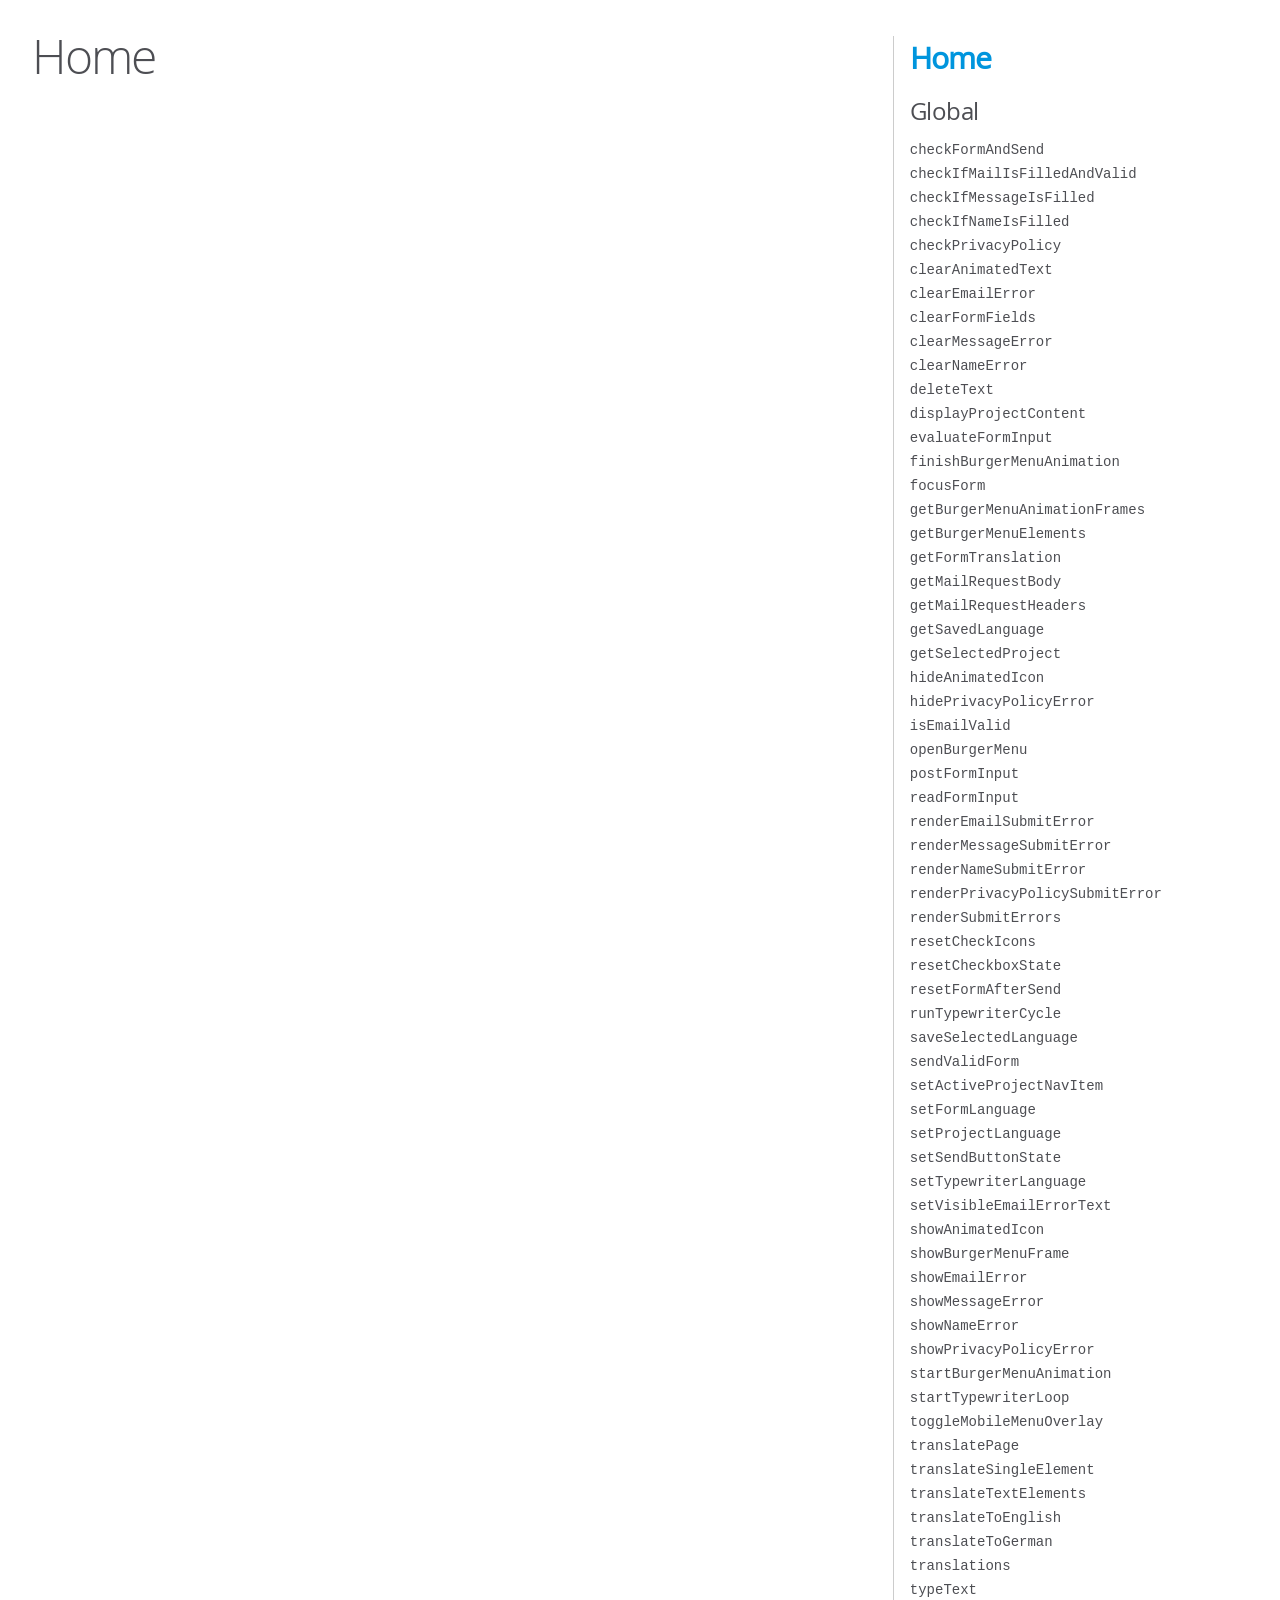
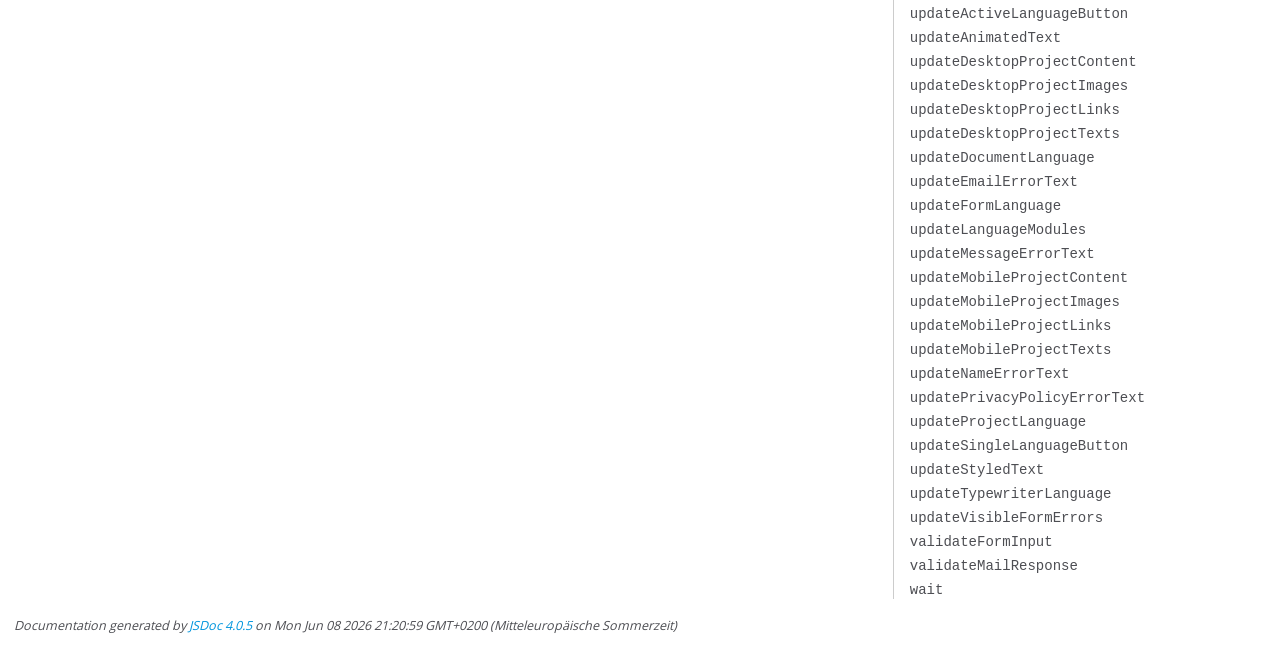
==== out/index.html @ 43f627dd "jsdoc created" ====
<!DOCTYPE html>
<html lang="en">
<head>
    <meta charset="utf-8">
    <title>JSDoc: Home</title>

    <script src="scripts/prettify/prettify.js"> </script>
    <script src="scripts/prettify/lang-css.js"> </script>
    <!--[if lt IE 9]>
      <script src="//html5shiv.googlecode.com/svn/trunk/html5.js"></script>
    <![endif]-->
    <link type="text/css" rel="stylesheet" href="styles/prettify-tomorrow.css">
    <link type="text/css" rel="stylesheet" href="styles/jsdoc-default.css">
</head>

<body>

<div id="main">

    <h1 class="page-title">Home</h1>

    



    


    <h3> </h3>










    









</div>

<nav>
    <h2><a href="index.html">Home</a></h2><h3>Global</h3><ul><li><a href="global.html#checkFormAndSend">checkFormAndSend</a></li><li><a href="global.html#checkIfMailIsFilledAndValid">checkIfMailIsFilledAndValid</a></li><li><a href="global.html#checkIfMessageIsFilled">checkIfMessageIsFilled</a></li><li><a href="global.html#checkIfNameIsFilled">checkIfNameIsFilled</a></li><li><a href="global.html#checkPrivacyPolicy">checkPrivacyPolicy</a></li><li><a href="global.html#clearAnimatedText">clearAnimatedText</a></li><li><a href="global.html#clearEmailError">clearEmailError</a></li><li><a href="global.html#clearFormFields">clearFormFields</a></li><li><a href="global.html#clearMessageError">clearMessageError</a></li><li><a href="global.html#clearNameError">clearNameError</a></li><li><a href="global.html#deleteText">deleteText</a></li><li><a href="global.html#displayProjectContent">displayProjectContent</a></li><li><a href="global.html#evaluateFormInput">evaluateFormInput</a></li><li><a href="global.html#finishBurgerMenuAnimation">finishBurgerMenuAnimation</a></li><li><a href="global.html#focusForm">focusForm</a></li><li><a href="global.html#getBurgerMenuAnimationFrames">getBurgerMenuAnimationFrames</a></li><li><a href="global.html#getBurgerMenuElements">getBurgerMenuElements</a></li><li><a href="global.html#getFormTranslation">getFormTranslation</a></li><li><a href="global.html#getMailRequestBody">getMailRequestBody</a></li><li><a href="global.html#getMailRequestHeaders">getMailRequestHeaders</a></li><li><a href="global.html#getSavedLanguage">getSavedLanguage</a></li><li><a href="global.html#getSelectedProject">getSelectedProject</a></li><li><a href="global.html#hideAnimatedIcon">hideAnimatedIcon</a></li><li><a href="global.html#hidePrivacyPolicyError">hidePrivacyPolicyError</a></li><li><a href="global.html#isEmailValid">isEmailValid</a></li><li><a href="global.html#openBurgerMenu">openBurgerMenu</a></li><li><a href="global.html#postFormInput">postFormInput</a></li><li><a href="global.html#readFormInput">readFormInput</a></li><li><a href="global.html#renderEmailSubmitError">renderEmailSubmitError</a></li><li><a href="global.html#renderMessageSubmitError">renderMessageSubmitError</a></li><li><a href="global.html#renderNameSubmitError">renderNameSubmitError</a></li><li><a href="global.html#renderPrivacyPolicySubmitError">renderPrivacyPolicySubmitError</a></li><li><a href="global.html#renderSubmitErrors">renderSubmitErrors</a></li><li><a href="global.html#resetCheckIcons">resetCheckIcons</a></li><li><a href="global.html#resetCheckboxState">resetCheckboxState</a></li><li><a href="global.html#resetFormAfterSend">resetFormAfterSend</a></li><li><a href="global.html#runTypewriterCycle">runTypewriterCycle</a></li><li><a href="global.html#saveSelectedLanguage">saveSelectedLanguage</a></li><li><a href="global.html#sendValidForm">sendValidForm</a></li><li><a href="global.html#setActiveProjectNavItem">setActiveProjectNavItem</a></li><li><a href="global.html#setFormLanguage">setFormLanguage</a></li><li><a href="global.html#setProjectLanguage">setProjectLanguage</a></li><li><a href="global.html#setSendButtonState">setSendButtonState</a></li><li><a href="global.html#setTypewriterLanguage">setTypewriterLanguage</a></li><li><a href="global.html#setVisibleEmailErrorText">setVisibleEmailErrorText</a></li><li><a href="global.html#showAnimatedIcon">showAnimatedIcon</a></li><li><a href="global.html#showBurgerMenuFrame">showBurgerMenuFrame</a></li><li><a href="global.html#showEmailError">showEmailError</a></li><li><a href="global.html#showMessageError">showMessageError</a></li><li><a href="global.html#showNameError">showNameError</a></li><li><a href="global.html#showPrivacyPolicyError">showPrivacyPolicyError</a></li><li><a href="global.html#startBurgerMenuAnimation">startBurgerMenuAnimation</a></li><li><a href="global.html#startTypewriterLoop">startTypewriterLoop</a></li><li><a href="global.html#toggleMobileMenuOverlay">toggleMobileMenuOverlay</a></li><li><a href="global.html#translatePage">translatePage</a></li><li><a href="global.html#translateSingleElement">translateSingleElement</a></li><li><a href="global.html#translateTextElements">translateTextElements</a></li><li><a href="global.html#translateToEnglish">translateToEnglish</a></li><li><a href="global.html#translateToGerman">translateToGerman</a></li><li><a href="global.html#translations">translations</a></li><li><a href="global.html#typeText">typeText</a></li><li><a href="global.html#updateActiveLanguageButton">updateActiveLanguageButton</a></li><li><a href="global.html#updateAnimatedText">updateAnimatedText</a></li><li><a href="global.html#updateDesktopProjectContent">updateDesktopProjectContent</a></li><li><a href="global.html#updateDesktopProjectImages">updateDesktopProjectImages</a></li><li><a href="global.html#updateDesktopProjectLinks">updateDesktopProjectLinks</a></li><li><a href="global.html#updateDesktopProjectTexts">updateDesktopProjectTexts</a></li><li><a href="global.html#updateDocumentLanguage">updateDocumentLanguage</a></li><li><a href="global.html#updateEmailErrorText">updateEmailErrorText</a></li><li><a href="global.html#updateFormLanguage">updateFormLanguage</a></li><li><a href="global.html#updateLanguageModules">updateLanguageModules</a></li><li><a href="global.html#updateMessageErrorText">updateMessageErrorText</a></li><li><a href="global.html#updateMobileProjectContent">updateMobileProjectContent</a></li><li><a href="global.html#updateMobileProjectImages">updateMobileProjectImages</a></li><li><a href="global.html#updateMobileProjectLinks">updateMobileProjectLinks</a></li><li><a href="global.html#updateMobileProjectTexts">updateMobileProjectTexts</a></li><li><a href="global.html#updateNameErrorText">updateNameErrorText</a></li><li><a href="global.html#updatePrivacyPolicyErrorText">updatePrivacyPolicyErrorText</a></li><li><a href="global.html#updateProjectLanguage">updateProjectLanguage</a></li><li><a href="global.html#updateSingleLanguageButton">updateSingleLanguageButton</a></li><li><a href="global.html#updateStyledText">updateStyledText</a></li><li><a href="global.html#updateTypewriterLanguage">updateTypewriterLanguage</a></li><li><a href="global.html#updateVisibleFormErrors">updateVisibleFormErrors</a></li><li><a href="global.html#validateFormInput">validateFormInput</a></li><li><a href="global.html#validateMailResponse">validateMailResponse</a></li><li><a href="global.html#wait">wait</a></li></ul>
</nav>

<br class="clear">

<footer>
    Documentation generated by <a href="https://github.com/jsdoc/jsdoc">JSDoc 4.0.5</a> on Mon Jun 08 2026 21:20:59 GMT+0200 (Mitteleuropäische Sommerzeit)
</footer>

<script> prettyPrint(); </script>
<script src="scripts/linenumber.js"> </script>
</body>
</html>
---- out/styles/prettify-tomorrow.css ----
/* Tomorrow Theme */
/* Original theme - https://github.com/chriskempson/tomorrow-theme */
/* Pretty printing styles. Used with prettify.js. */
/* SPAN elements with the classes below are added by prettyprint. */
/* plain text */
.pln {
  color: #4d4d4c; }

@media screen {
  /* string content */
  .str {
    color: #718c00; }

  /* a keyword */
  .kwd {
    color: #8959a8; }

  /* a comment */
  .com {
    color: #8e908c; }

  /* a type name */
  .typ {
    color: #4271ae; }

  /* a literal value */
  .lit {
    color: #f5871f; }

  /* punctuation */
  .pun {
    color: #4d4d4c; }

  /* lisp open bracket */
  .opn {
    color: #4d4d4c; }

  /* lisp close bracket */
  .clo {
    color: #4d4d4c; }

  /* a markup tag name */
  .tag {
    color: #c82829; }

  /* a markup attribute name */
  .atn {
    color: #f5871f; }

  /* a markup attribute value */
  .atv {
    color: #3e999f; }

  /* a declaration */
  .dec {
    color: #f5871f; }

  /* a variable name */
  .var {
    color: #c82829; }

  /* a function name */
  .fun {
    color: #4271ae; } }
/* Use higher contrast and text-weight for printable form. */
@media print, projection {
  .str {
    color: #060; }

  .kwd {
    color: #006;
    font-weight: bold; }

  .com {
    color: #600;
    font-style: italic; }

  .typ {
    color: #404;
    font-weight: bold; }

  .lit {
    color: #044; }

  .pun, .opn, .clo {
    color: #440; }

  .tag {
    color: #006;
    font-weight: bold; }

  .atn {
    color: #404; }

  .atv {
    color: #060; } }
/* Style */
/*
pre.prettyprint {
  background: white;
  font-family: Consolas, Monaco, 'Andale Mono', monospace;
  font-size: 12px;
  line-height: 1.5;
  border: 1px solid #ccc;
  padding: 10px; }
*/

/* Specify class=linenums on a pre to get line numbering */
ol.linenums {
  margin-top: 0;
  margin-bottom: 0; }

/* IE indents via margin-left */
li.L0,
li.L1,
li.L2,
li.L3,
li.L4,
li.L5,
li.L6,
li.L7,
li.L8,
li.L9 {
  /* */ }

/* Alternate shading for lines */
li.L1,
li.L3,
li.L5,
li.L7,
li.L9 {
  /* */ }
---- out/styles/jsdoc-default.css ----
@font-face {
    font-family: 'Open Sans';
    font-weight: normal;
    font-style: normal;
    src: url('../fonts/OpenSans-Regular-webfont.eot');
    src:
        local('Open Sans'),
        local('OpenSans'),
        url('../fonts/OpenSans-Regular-webfont.eot?#iefix') format('embedded-opentype'),
        url('../fonts/OpenSans-Regular-webfont.woff') format('woff'),
        url('../fonts/OpenSans-Regular-webfont.svg#open_sansregular') format('svg');
}

@font-face {
    font-family: 'Open Sans Light';
    font-weight: normal;
    font-style: normal;
    src: url('../fonts/OpenSans-Light-webfont.eot');
    src:
        local('Open Sans Light'),
        local('OpenSans Light'),
        url('../fonts/OpenSans-Light-webfont.eot?#iefix') format('embedded-opentype'),
        url('../fonts/OpenSans-Light-webfont.woff') format('woff'),
        url('../fonts/OpenSans-Light-webfont.svg#open_sanslight') format('svg');
}

html
{
    overflow: auto;
    background-color: #fff;
    font-size: 14px;
}

body
{
    font-family: 'Open Sans', sans-serif;
    line-height: 1.5;
    color: #4d4e53;
    background-color: white;
}

a, a:visited, a:active {
    color: #0095dd;
    text-decoration: none;
}

a:hover {
    text-decoration: underline;
}

header
{
    display: block;
    padding: 0px 4px;
}

tt, code, kbd, samp {
    font-family: Consolas, Monaco, 'Andale Mono', monospace;
}

.class-description {
    font-size: 130%;
    line-height: 140%;
    margin-bottom: 1em;
    margin-top: 1em;
}

.class-description:empty {
    margin: 0;
}

#main {
    float: left;
    width: 70%;
}

article dl {
    margin-bottom: 40px;
}

article img {
  max-width: 100%;
}

section
{
    display: block;
    background-color: #fff;
    padding: 12px 24px;
    border-bottom: 1px solid #ccc;
    margin-right: 30px;
}

.variation {
    display: none;
}

.signature-attributes {
    font-size: 60%;
    color: #aaa;
    font-style: italic;
    font-weight: lighter;
}

nav
{
    display: block;
    float: right;
    margin-top: 28px;
    width: 30%;
    box-sizing: border-box;
    border-left: 1px solid #ccc;
    padding-left: 16px;
}

nav ul {
    font-family: 'Lucida Grande', 'Lucida Sans Unicode', arial, sans-serif;
    font-size: 100%;
    line-height: 17px;
    padding: 0;
    margin: 0;
    list-style-type: none;
}

nav ul a, nav ul a:visited, nav ul a:active {
    font-family: Consolas, Monaco, 'Andale Mono', monospace;
    line-height: 18px;
    color: #4D4E53;
}

nav h3 {
    margin-top: 12px;
}

nav li {
    margin-top: 6px;
}

footer {
    display: block;
    padding: 6px;
    margin-top: 12px;
    font-style: italic;
    font-size: 90%;
}

h1, h2, h3, h4 {
    font-weight: 200;
    margin: 0;
}

h1
{
    font-family: 'Open Sans Light', sans-serif;
    font-size: 48px;
    letter-spacing: -2px;
    margin: 12px 24px 20px;
}

h2, h3.subsection-title
{
    font-size: 30px;
    font-weight: 700;
    letter-spacing: -1px;
    margin-bottom: 12px;
}

h3
{
    font-size: 24px;
    letter-spacing: -0.5px;
    margin-bottom: 12px;
}

h4
{
    font-size: 18px;
    letter-spacing: -0.33px;
    margin-bottom: 12px;
    color: #4d4e53;
}

h5, .container-overview .subsection-title
{
    font-size: 120%;
    font-weight: bold;
    letter-spacing: -0.01em;
    margin: 8px 0 3px 0;
}

h6
{
    font-size: 100%;
    letter-spacing: -0.01em;
    margin: 6px 0 3px 0;
    font-style: italic;
}

table
{
    border-spacing: 0;
    border: 0;
    border-collapse: collapse;
}

td, th
{
    border: 1px solid #ddd;
    margin: 0px;
    text-align: left;
    vertical-align: top;
    padding: 4px 6px;
    display: table-cell;
}

thead tr
{
    background-color: #ddd;
    font-weight: bold;
}

th { border-right: 1px solid #aaa; }
tr > th:last-child { border-right: 1px solid #ddd; }

.ancestors, .attribs { color: #999; }
.ancestors a, .attribs a
{
    color: #999 !important;
    text-decoration: none;
}

.clear
{
    clear: both;
}

.important
{
    font-weight: bold;
    color: #950B02;
}

.yes-def {
    text-indent: -1000px;
}

.type-signature {
    color: #aaa;
}

.name, .signature {
    font-family: Consolas, Monaco, 'Andale Mono', monospace;
}

.details { margin-top: 14px; border-left: 2px solid #DDD; }
.details dt { width: 120px; float: left; padding-left: 10px;  padding-top: 6px; }
.details dd { margin-left: 70px; }
.details ul { margin: 0; }
.details ul { list-style-type: none; }
.details li { margin-left: 30px; padding-top: 6px; }
.details pre.prettyprint { margin: 0 }
.details .object-value { padding-top: 0; }

.description {
    margin-bottom: 1em;
    margin-top: 1em;
}

.code-caption
{
    font-style: italic;
    font-size: 107%;
    margin: 0;
}

.source
{
    border: 1px solid #ddd;
    width: 80%;
    overflow: auto;
}

.prettyprint.source {
    width: inherit;
}

.source code
{
    font-size: 100%;
    line-height: 18px;
    display: block;
    padding: 4px 12px;
    margin: 0;
    background-color: #fff;
    color: #4D4E53;
}

.prettyprint code span.line
{
  display: inline-block;
}

.prettyprint.linenums
{
  padding-left: 70px;
  -webkit-user-select: none;
  -moz-user-select: none;
  -ms-user-select: none;
  user-select: none;
}

.prettyprint.linenums ol
{
  padding-left: 0;
}

.prettyprint.linenums li
{
  border-left: 3px #ddd solid;
}

.prettyprint.linenums li.selected,
.prettyprint.linenums li.selected *
{
  background-color: lightyellow;
}

.prettyprint.linenums li *
{
  -webkit-user-select: text;
  -moz-user-select: text;
  -ms-user-select: text;
  user-select: text;
}

.params .name, .props .name, .name code {
    color: #4D4E53;
    font-family: Consolas, Monaco, 'Andale Mono', monospace;
    font-size: 100%;
}

.params td.description > p:first-child,
.props td.description > p:first-child
{
    margin-top: 0;
    padding-top: 0;
}

.params td.description > p:last-child,
.props td.description > p:last-child
{
    margin-bottom: 0;
    padding-bottom: 0;
}

.disabled {
    color: #454545;
}
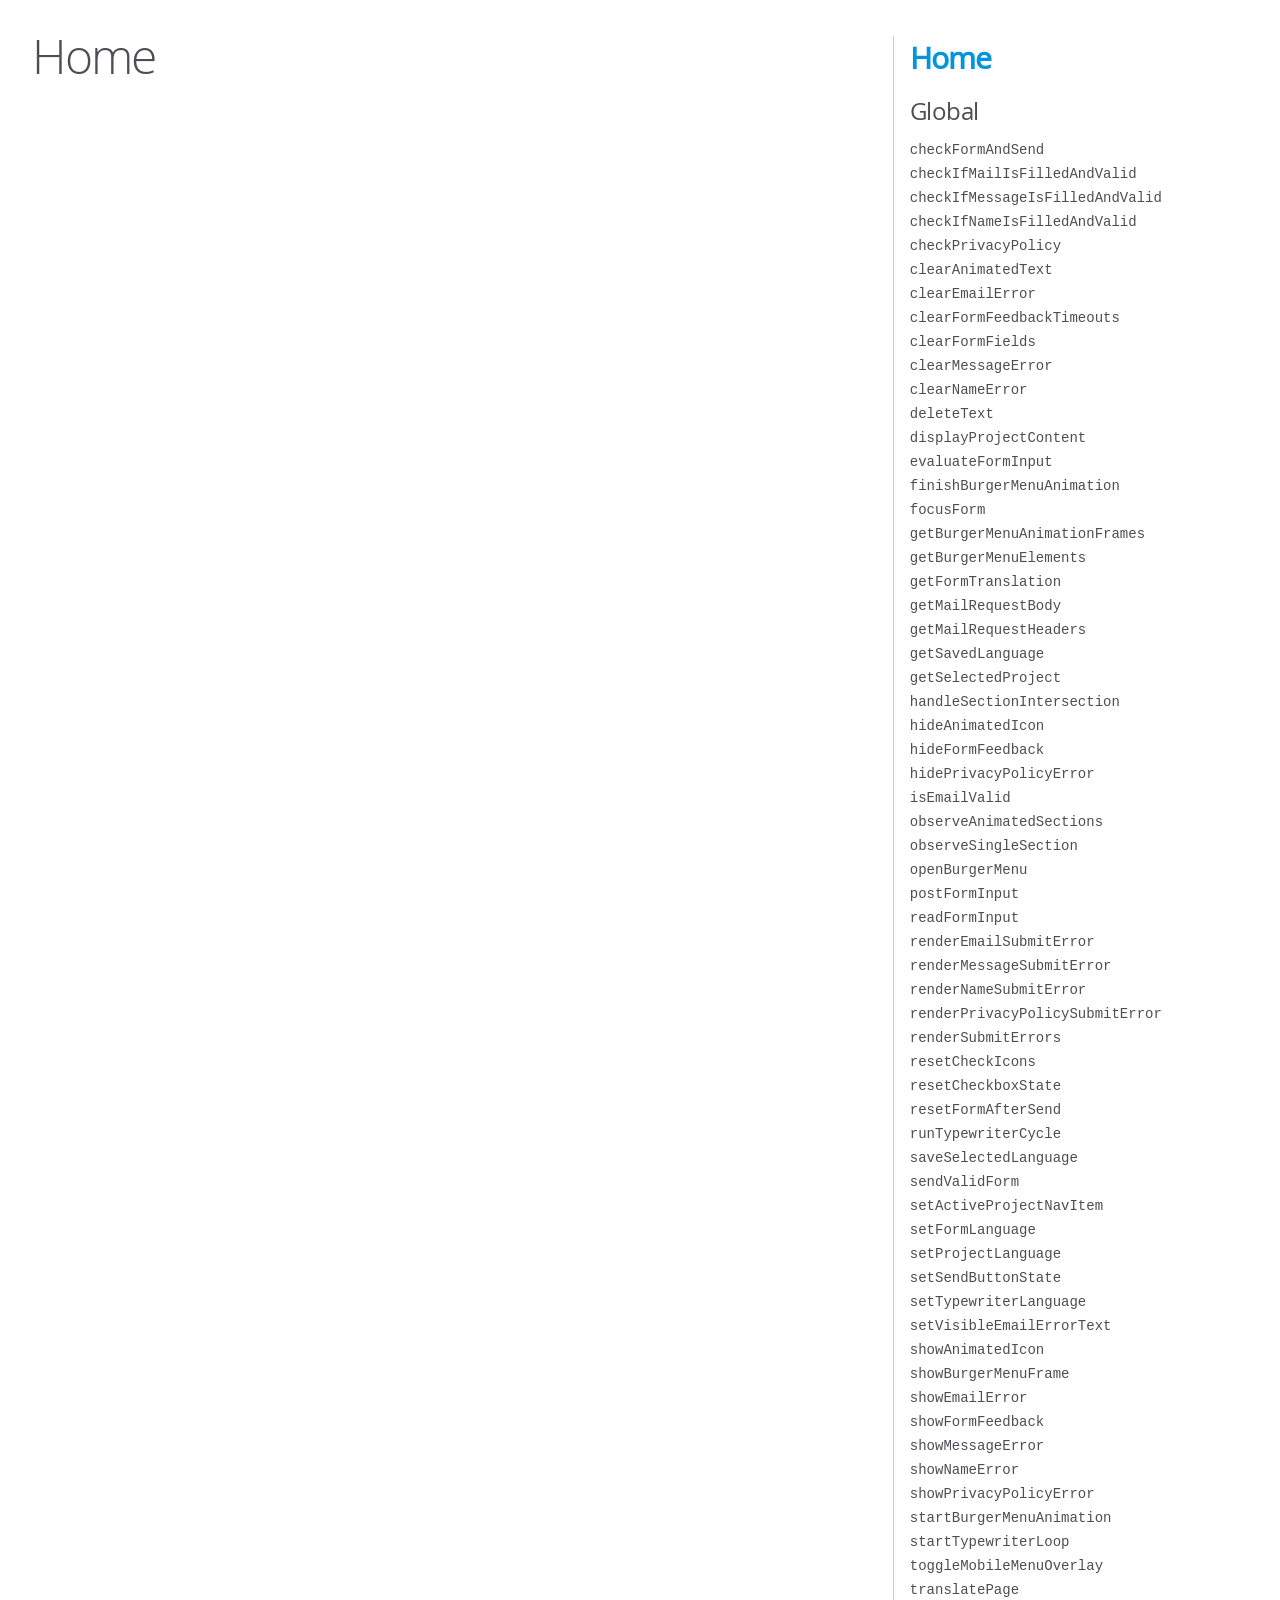
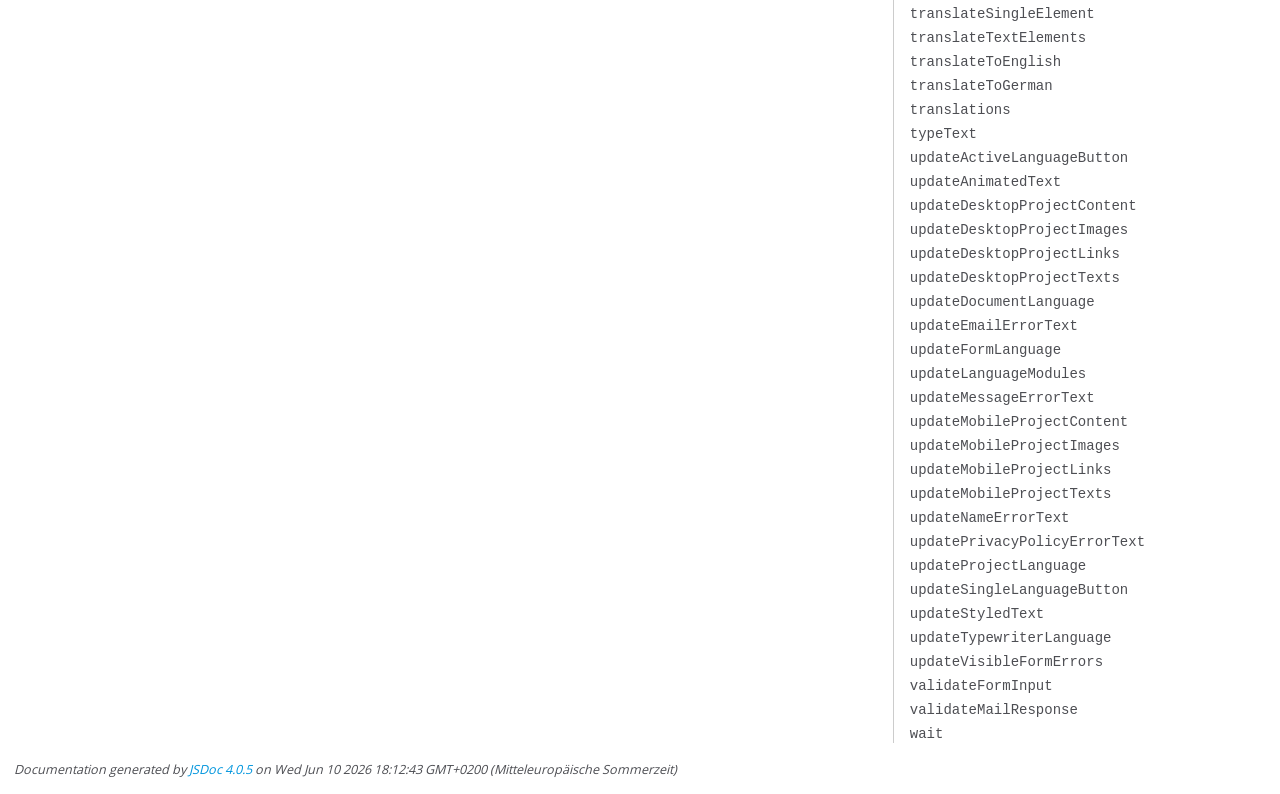
==== commit 796083c6: "jsdoc updated" ====
--- a/out/index.html
+++ b/out/index.html
@@ -50,13 +50,13 @@
 </div>
 
 <nav>
-    <h2><a href="index.html">Home</a></h2><h3>Global</h3><ul><li><a href="global.html#checkFormAndSend">checkFormAndSend</a></li><li><a href="global.html#checkIfMailIsFilledAndValid">checkIfMailIsFilledAndValid</a></li><li><a href="global.html#checkIfMessageIsFilled">checkIfMessageIsFilled</a></li><li><a href="global.html#checkIfNameIsFilled">checkIfNameIsFilled</a></li><li><a href="global.html#checkPrivacyPolicy">checkPrivacyPolicy</a></li><li><a href="global.html#clearAnimatedText">clearAnimatedText</a></li><li><a href="global.html#clearEmailError">clearEmailError</a></li><li><a href="global.html#clearFormFields">clearFormFields</a></li><li><a href="global.html#clearMessageError">clearMessageError</a></li><li><a href="global.html#clearNameError">clearNameError</a></li><li><a href="global.html#deleteText">deleteText</a></li><li><a href="global.html#displayProjectContent">displayProjectContent</a></li><li><a href="global.html#evaluateFormInput">evaluateFormInput</a></li><li><a href="global.html#finishBurgerMenuAnimation">finishBurgerMenuAnimation</a></li><li><a href="global.html#focusForm">focusForm</a></li><li><a href="global.html#getBurgerMenuAnimationFrames">getBurgerMenuAnimationFrames</a></li><li><a href="global.html#getBurgerMenuElements">getBurgerMenuElements</a></li><li><a href="global.html#getFormTranslation">getFormTranslation</a></li><li><a href="global.html#getMailRequestBody">getMailRequestBody</a></li><li><a href="global.html#getMailRequestHeaders">getMailRequestHeaders</a></li><li><a href="global.html#getSavedLanguage">getSavedLanguage</a></li><li><a href="global.html#getSelectedProject">getSelectedProject</a></li><li><a href="global.html#hideAnimatedIcon">hideAnimatedIcon</a></li><li><a href="global.html#hidePrivacyPolicyError">hidePrivacyPolicyError</a></li><li><a href="global.html#isEmailValid">isEmailValid</a></li><li><a href="global.html#openBurgerMenu">openBurgerMenu</a></li><li><a href="global.html#postFormInput">postFormInput</a></li><li><a href="global.html#readFormInput">readFormInput</a></li><li><a href="global.html#renderEmailSubmitError">renderEmailSubmitError</a></li><li><a href="global.html#renderMessageSubmitError">renderMessageSubmitError</a></li><li><a href="global.html#renderNameSubmitError">renderNameSubmitError</a></li><li><a href="global.html#renderPrivacyPolicySubmitError">renderPrivacyPolicySubmitError</a></li><li><a href="global.html#renderSubmitErrors">renderSubmitErrors</a></li><li><a href="global.html#resetCheckIcons">resetCheckIcons</a></li><li><a href="global.html#resetCheckboxState">resetCheckboxState</a></li><li><a href="global.html#resetFormAfterSend">resetFormAfterSend</a></li><li><a href="global.html#runTypewriterCycle">runTypewriterCycle</a></li><li><a href="global.html#saveSelectedLanguage">saveSelectedLanguage</a></li><li><a href="global.html#sendValidForm">sendValidForm</a></li><li><a href="global.html#setActiveProjectNavItem">setActiveProjectNavItem</a></li><li><a href="global.html#setFormLanguage">setFormLanguage</a></li><li><a href="global.html#setProjectLanguage">setProjectLanguage</a></li><li><a href="global.html#setSendButtonState">setSendButtonState</a></li><li><a href="global.html#setTypewriterLanguage">setTypewriterLanguage</a></li><li><a href="global.html#setVisibleEmailErrorText">setVisibleEmailErrorText</a></li><li><a href="global.html#showAnimatedIcon">showAnimatedIcon</a></li><li><a href="global.html#showBurgerMenuFrame">showBurgerMenuFrame</a></li><li><a href="global.html#showEmailError">showEmailError</a></li><li><a href="global.html#showMessageError">showMessageError</a></li><li><a href="global.html#showNameError">showNameError</a></li><li><a href="global.html#showPrivacyPolicyError">showPrivacyPolicyError</a></li><li><a href="global.html#startBurgerMenuAnimation">startBurgerMenuAnimation</a></li><li><a href="global.html#startTypewriterLoop">startTypewriterLoop</a></li><li><a href="global.html#toggleMobileMenuOverlay">toggleMobileMenuOverlay</a></li><li><a href="global.html#translatePage">translatePage</a></li><li><a href="global.html#translateSingleElement">translateSingleElement</a></li><li><a href="global.html#translateTextElements">translateTextElements</a></li><li><a href="global.html#translateToEnglish">translateToEnglish</a></li><li><a href="global.html#translateToGerman">translateToGerman</a></li><li><a href="global.html#translations">translations</a></li><li><a href="global.html#typeText">typeText</a></li><li><a href="global.html#updateActiveLanguageButton">updateActiveLanguageButton</a></li><li><a href="global.html#updateAnimatedText">updateAnimatedText</a></li><li><a href="global.html#updateDesktopProjectContent">updateDesktopProjectContent</a></li><li><a href="global.html#updateDesktopProjectImages">updateDesktopProjectImages</a></li><li><a href="global.html#updateDesktopProjectLinks">updateDesktopProjectLinks</a></li><li><a href="global.html#updateDesktopProjectTexts">updateDesktopProjectTexts</a></li><li><a href="global.html#updateDocumentLanguage">updateDocumentLanguage</a></li><li><a href="global.html#updateEmailErrorText">updateEmailErrorText</a></li><li><a href="global.html#updateFormLanguage">updateFormLanguage</a></li><li><a href="global.html#updateLanguageModules">updateLanguageModules</a></li><li><a href="global.html#updateMessageErrorText">updateMessageErrorText</a></li><li><a href="global.html#updateMobileProjectContent">updateMobileProjectContent</a></li><li><a href="global.html#updateMobileProjectImages">updateMobileProjectImages</a></li><li><a href="global.html#updateMobileProjectLinks">updateMobileProjectLinks</a></li><li><a href="global.html#updateMobileProjectTexts">updateMobileProjectTexts</a></li><li><a href="global.html#updateNameErrorText">updateNameErrorText</a></li><li><a href="global.html#updatePrivacyPolicyErrorText">updatePrivacyPolicyErrorText</a></li><li><a href="global.html#updateProjectLanguage">updateProjectLanguage</a></li><li><a href="global.html#updateSingleLanguageButton">updateSingleLanguageButton</a></li><li><a href="global.html#updateStyledText">updateStyledText</a></li><li><a href="global.html#updateTypewriterLanguage">updateTypewriterLanguage</a></li><li><a href="global.html#updateVisibleFormErrors">updateVisibleFormErrors</a></li><li><a href="global.html#validateFormInput">validateFormInput</a></li><li><a href="global.html#validateMailResponse">validateMailResponse</a></li><li><a href="global.html#wait">wait</a></li></ul>
+    <h2><a href="index.html">Home</a></h2><h3>Global</h3><ul><li><a href="global.html#checkFormAndSend">checkFormAndSend</a></li><li><a href="global.html#checkIfMailIsFilledAndValid">checkIfMailIsFilledAndValid</a></li><li><a href="global.html#checkIfMessageIsFilledAndValid">checkIfMessageIsFilledAndValid</a></li><li><a href="global.html#checkIfNameIsFilledAndValid">checkIfNameIsFilledAndValid</a></li><li><a href="global.html#checkPrivacyPolicy">checkPrivacyPolicy</a></li><li><a href="global.html#clearAnimatedText">clearAnimatedText</a></li><li><a href="global.html#clearEmailError">clearEmailError</a></li><li><a href="global.html#clearFormFeedbackTimeouts">clearFormFeedbackTimeouts</a></li><li><a href="global.html#clearFormFields">clearFormFields</a></li><li><a href="global.html#clearMessageError">clearMessageError</a></li><li><a href="global.html#clearNameError">clearNameError</a></li><li><a href="global.html#deleteText">deleteText</a></li><li><a href="global.html#displayProjectContent">displayProjectContent</a></li><li><a href="global.html#evaluateFormInput">evaluateFormInput</a></li><li><a href="global.html#finishBurgerMenuAnimation">finishBurgerMenuAnimation</a></li><li><a href="global.html#focusForm">focusForm</a></li><li><a href="global.html#getBurgerMenuAnimationFrames">getBurgerMenuAnimationFrames</a></li><li><a href="global.html#getBurgerMenuElements">getBurgerMenuElements</a></li><li><a href="global.html#getFormTranslation">getFormTranslation</a></li><li><a href="global.html#getMailRequestBody">getMailRequestBody</a></li><li><a href="global.html#getMailRequestHeaders">getMailRequestHeaders</a></li><li><a href="global.html#getSavedLanguage">getSavedLanguage</a></li><li><a href="global.html#getSelectedProject">getSelectedProject</a></li><li><a href="global.html#handleSectionIntersection">handleSectionIntersection</a></li><li><a href="global.html#hideAnimatedIcon">hideAnimatedIcon</a></li><li><a href="global.html#hideFormFeedback">hideFormFeedback</a></li><li><a href="global.html#hidePrivacyPolicyError">hidePrivacyPolicyError</a></li><li><a href="global.html#isEmailValid">isEmailValid</a></li><li><a href="global.html#observeAnimatedSections">observeAnimatedSections</a></li><li><a href="global.html#observeSingleSection">observeSingleSection</a></li><li><a href="global.html#openBurgerMenu">openBurgerMenu</a></li><li><a href="global.html#postFormInput">postFormInput</a></li><li><a href="global.html#readFormInput">readFormInput</a></li><li><a href="global.html#renderEmailSubmitError">renderEmailSubmitError</a></li><li><a href="global.html#renderMessageSubmitError">renderMessageSubmitError</a></li><li><a href="global.html#renderNameSubmitError">renderNameSubmitError</a></li><li><a href="global.html#renderPrivacyPolicySubmitError">renderPrivacyPolicySubmitError</a></li><li><a href="global.html#renderSubmitErrors">renderSubmitErrors</a></li><li><a href="global.html#resetCheckIcons">resetCheckIcons</a></li><li><a href="global.html#resetCheckboxState">resetCheckboxState</a></li><li><a href="global.html#resetFormAfterSend">resetFormAfterSend</a></li><li><a href="global.html#runTypewriterCycle">runTypewriterCycle</a></li><li><a href="global.html#saveSelectedLanguage">saveSelectedLanguage</a></li><li><a href="global.html#sendValidForm">sendValidForm</a></li><li><a href="global.html#setActiveProjectNavItem">setActiveProjectNavItem</a></li><li><a href="global.html#setFormLanguage">setFormLanguage</a></li><li><a href="global.html#setProjectLanguage">setProjectLanguage</a></li><li><a href="global.html#setSendButtonState">setSendButtonState</a></li><li><a href="global.html#setTypewriterLanguage">setTypewriterLanguage</a></li><li><a href="global.html#setVisibleEmailErrorText">setVisibleEmailErrorText</a></li><li><a href="global.html#showAnimatedIcon">showAnimatedIcon</a></li><li><a href="global.html#showBurgerMenuFrame">showBurgerMenuFrame</a></li><li><a href="global.html#showEmailError">showEmailError</a></li><li><a href="global.html#showFormFeedback">showFormFeedback</a></li><li><a href="global.html#showMessageError">showMessageError</a></li><li><a href="global.html#showNameError">showNameError</a></li><li><a href="global.html#showPrivacyPolicyError">showPrivacyPolicyError</a></li><li><a href="global.html#startBurgerMenuAnimation">startBurgerMenuAnimation</a></li><li><a href="global.html#startTypewriterLoop">startTypewriterLoop</a></li><li><a href="global.html#toggleMobileMenuOverlay">toggleMobileMenuOverlay</a></li><li><a href="global.html#translatePage">translatePage</a></li><li><a href="global.html#translateSingleElement">translateSingleElement</a></li><li><a href="global.html#translateTextElements">translateTextElements</a></li><li><a href="global.html#translateToEnglish">translateToEnglish</a></li><li><a href="global.html#translateToGerman">translateToGerman</a></li><li><a href="global.html#translations">translations</a></li><li><a href="global.html#typeText">typeText</a></li><li><a href="global.html#updateActiveLanguageButton">updateActiveLanguageButton</a></li><li><a href="global.html#updateAnimatedText">updateAnimatedText</a></li><li><a href="global.html#updateDesktopProjectContent">updateDesktopProjectContent</a></li><li><a href="global.html#updateDesktopProjectImages">updateDesktopProjectImages</a></li><li><a href="global.html#updateDesktopProjectLinks">updateDesktopProjectLinks</a></li><li><a href="global.html#updateDesktopProjectTexts">updateDesktopProjectTexts</a></li><li><a href="global.html#updateDocumentLanguage">updateDocumentLanguage</a></li><li><a href="global.html#updateEmailErrorText">updateEmailErrorText</a></li><li><a href="global.html#updateFormLanguage">updateFormLanguage</a></li><li><a href="global.html#updateLanguageModules">updateLanguageModules</a></li><li><a href="global.html#updateMessageErrorText">updateMessageErrorText</a></li><li><a href="global.html#updateMobileProjectContent">updateMobileProjectContent</a></li><li><a href="global.html#updateMobileProjectImages">updateMobileProjectImages</a></li><li><a href="global.html#updateMobileProjectLinks">updateMobileProjectLinks</a></li><li><a href="global.html#updateMobileProjectTexts">updateMobileProjectTexts</a></li><li><a href="global.html#updateNameErrorText">updateNameErrorText</a></li><li><a href="global.html#updatePrivacyPolicyErrorText">updatePrivacyPolicyErrorText</a></li><li><a href="global.html#updateProjectLanguage">updateProjectLanguage</a></li><li><a href="global.html#updateSingleLanguageButton">updateSingleLanguageButton</a></li><li><a href="global.html#updateStyledText">updateStyledText</a></li><li><a href="global.html#updateTypewriterLanguage">updateTypewriterLanguage</a></li><li><a href="global.html#updateVisibleFormErrors">updateVisibleFormErrors</a></li><li><a href="global.html#validateFormInput">validateFormInput</a></li><li><a href="global.html#validateMailResponse">validateMailResponse</a></li><li><a href="global.html#wait">wait</a></li></ul>
 </nav>
 
 <br class="clear">
 
 <footer>
-    Documentation generated by <a href="https://github.com/jsdoc/jsdoc">JSDoc 4.0.5</a> on Mon Jun 08 2026 21:20:59 GMT+0200 (Mitteleuropäische Sommerzeit)
+    Documentation generated by <a href="https://github.com/jsdoc/jsdoc">JSDoc 4.0.5</a> on Wed Jun 10 2026 18:12:43 GMT+0200 (Mitteleuropäische Sommerzeit)
 </footer>
 
 <script> prettyPrint(); </script>
